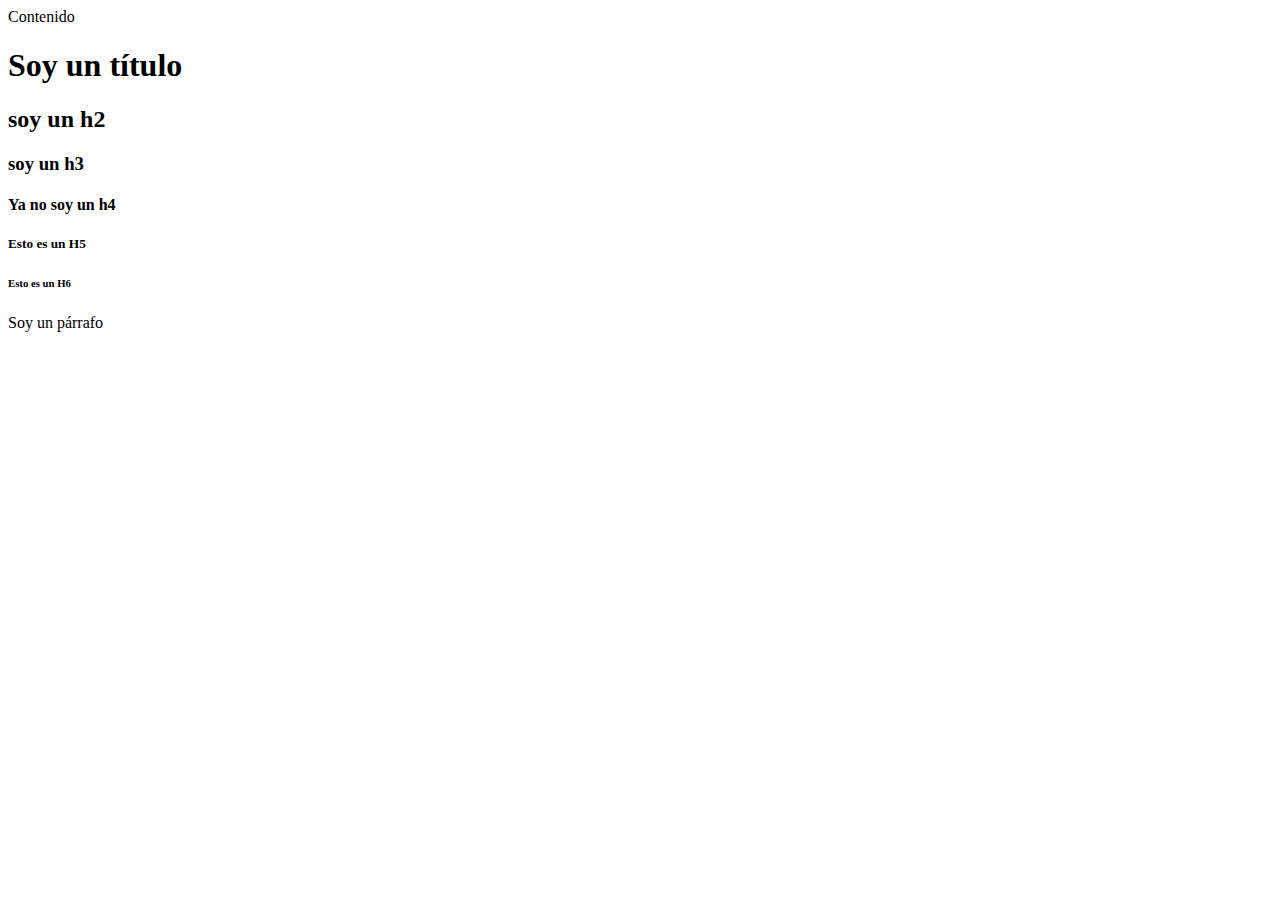
==== index.html @ ca463e35 "adding categoriess <h>" ====
<!DOCTYPE html>
<!-- The declaration defines that this document is an HTML5 document -->
<html lang="en">
  <head>
    <!-- The "head" element contains meta information about the HTML page -->
    <meta charset="UTF-8" />
    <!-- The "meta charset" tag defines the character (ñ) set used in the document -->
    <meta name="viewport" content="width=device-width, initial-scale=1.0" />
    <!-- The "meta viewport" tag provides rendering instructions for browsers -->
    <title>Document</title>
    <!-- The "title" tag defines the title of the page that appears in the browser's tab -->
  </head>
  <body>
    <!-- The "body" element defines the document's body, and is a container for all the visible contents, such as headings, paragraphs, images, hyperlinks, tables, lists, etc. -->
<!-- asdasdasd -->
<nombre_etiqueta> Contenido </nombre_etiqueta>
    <h1>Soy un título</h1>
    <h2> soy un h2</h2>
    <h3>soy un h3</h3>
    <h4>Ya no soy un h4</h4>
    <h5>Esto es un H5</h5>
    <h6>Esto es un H6</h6>
    <p>Soy un párrafo</p>
</body>
</html>
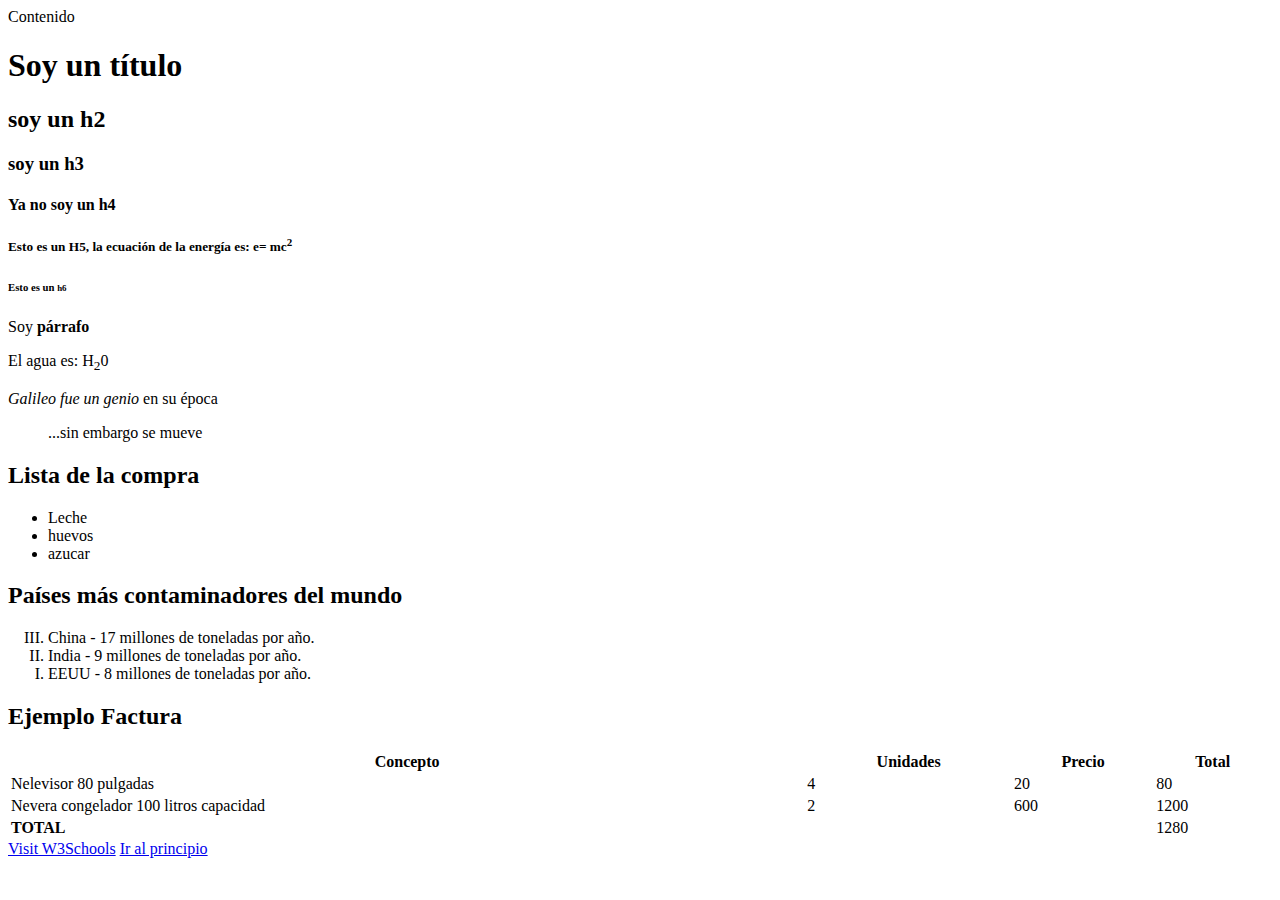
==== commit 97552a96: "the class of 12 02 2024" ====
--- a/index.html
+++ b/index.html
@@ -12,14 +12,108 @@
   </head>
   <body>
     <!-- The "body" element defines the document's body, and is a container for all the visible contents, such as headings, paragraphs, images, hyperlinks, tables, lists, etc. -->
-<!-- asdasdasd -->
-<nombre_etiqueta> Contenido </nombre_etiqueta>
-    <h1>Soy un título</h1>
-    <h2> soy un h2</h2>
+
+    <!-- estas son las etiquetas para poner titulo -->
+    <!-- usando ctrl + k +c -->
+
+    <nombre_etiqueta> Contenido </nombre_etiqueta>
+
+    <h1 id="titulo1">Soy un título</h1>
+    <!-- The more important tag -->
+    <h2>soy un h2</h2>
     <h3>soy un h3</h3>
     <h4>Ya no soy un h4</h4>
-    <h5>Esto es un H5</h5>
-    <h6>Esto es un H6</h6>
-    <p>Soy un párrafo</p>
-</body>
+    <h5>Esto es un H5, la ecuación de la energía es: e= mc<sup>2</sup></h5>
+    <h6>Esto es un <small>h6</small></h6>
+    <p>Soy <strong>párrafo</strong></p>
+    <p>El agua es: H<sub>2</sub>0</p>
+    <p><cite>Galileo fue un genio</cite> en su época</p>
+    <blockquote>...sin embargo se mueve</blockquote>
+
+    <!-- 2 Listas -->
+    <!-- 2.1 Listas desordenadas = unordered lists -->
+    <h2>Lista de la compra</h2>
+    <ul>
+      <li>Leche</li>
+      <li>huevos</li>
+      <li>azucar</li>
+    </ul>
+
+    <!-- listas ordenadas = orderned list -->
+    <h2>Países más contaminadores del mundo</h2>
+
+    <ol type="I" reversed>
+      <li>China - 17 millones de toneladas por año.</li>
+      <li>India - 9 millones de toneladas por año.</li>
+      <li>EEUU - 8 millones de toneladas por año.</li>
+    </ol>
+
+    <!-- 3 Tablas-->
+
+    <h2>Ejemplo Factura</h2>
+    <table style="width: 100%">
+      <thead>
+        <tr>
+          <th>Concepto</th>
+          <th>Unidades</th>
+          <th>Precio</th>
+          <th>Total</th>
+        </tr>
+      </thead>
+      <tbody>
+        <tr>
+          <td>Nelevisor 80 pulgadas</td>
+          <td>4</td>
+          <td>20</td>
+          <td>80</td>
+        </tr>
+        <tr>
+          <td>Nevera congelador 100 litros capacidad</td>
+          <td>2</td>
+          <td>600</td>
+          <td>1200</td>
+        </tr>
+      </tbody>
+      <tfoot>
+        <tr>
+          <td colspan="3"><strong>TOTAL</strong></td>
+          <td>1280</td>
+        </tr>
+      </tfoot>
+    </table>
+
+    <!--4.   IMAGES  -->
+    <!-- <img
+    src="https://etimg.etb2bimg.com/photo/94574823.cms"
+    alt="una taza de caffee"
+    width="300"
+    height="300"
+  />
+
+  <figure>
+    <img
+      src="pictures/wepik-export-202402121044591j5z.jpeg"
+      alt="coffe and tee"
+      title="good coffe"
+    />
+    <figcaption><small>esto es un cafecito rico</small></figcaption>
+  </figure> -->
+
+
+
+    <!-- <img
+      src="pictures/2400.jpg"
+      alt="cafe"
+      sizes="(max-width: 430px) 100vw, (max-width: 800) 100vw, (max-width: 1200) 100vw, (max-width: 1500) 100vw"
+      srcset="
+    pictures/640.jpg 640w ,
+    pictures/1200.jpg 1200w ,
+    pictures/1920.jpg 1920w ,
+    pictures/2400.jpg 2400w 
+        "
+    /> -->
+
+    <a href="https://www.w3schools.com">Visit W3Schools</a>
+    <a href="#titulo1"> Ir al principio</a>
+  </body>
 </html>
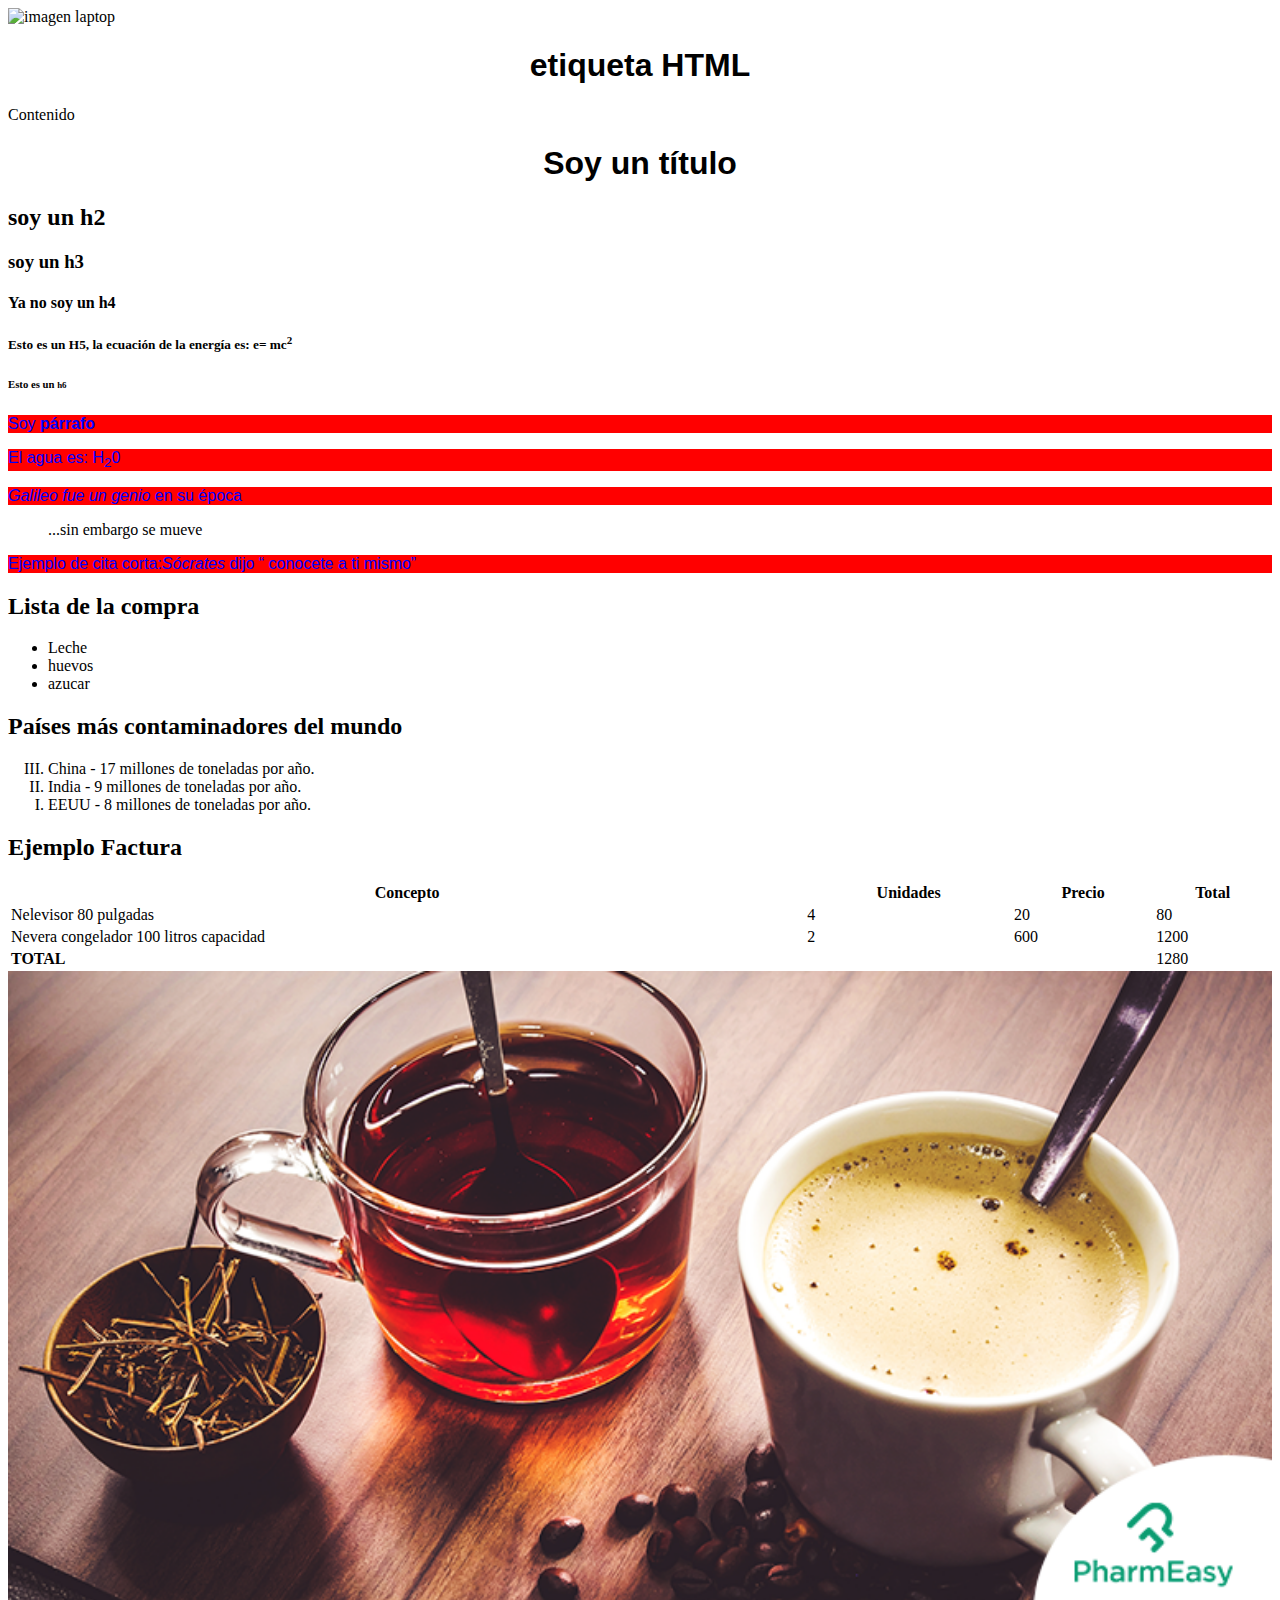
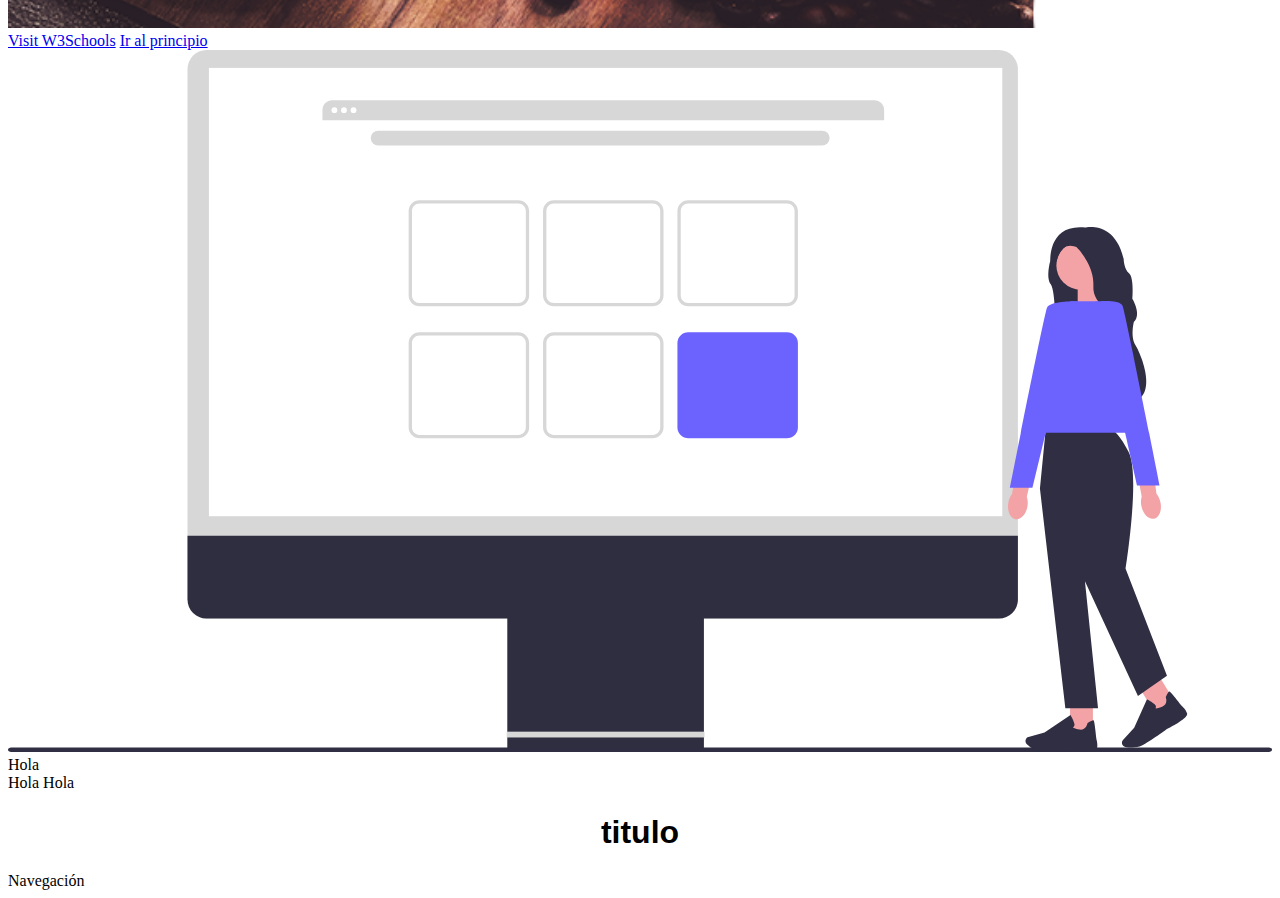
==== commit f7b19db3: "adding style" ====
--- a/index.html
+++ b/index.html
@@ -5,12 +5,35 @@
     <!-- The "head" element contains meta information about the HTML page -->
     <meta charset="UTF-8" />
     <!-- The "meta charset" tag defines the character (ñ) set used in the document -->
+
+    <meta name="author" content="Anderson" />
+    <meta name="description" content="Recopilatorio de etiqeutas html" />
+    <meta
+      name="keywords"
+      content="HTML, imágenes, desarrollo web, diseño web"
+    />
+    <!-- ayuda al marketing SEO-->
     <meta name="viewport" content="width=device-width, initial-scale=1.0" />
     <!-- The "meta viewport" tag provides rendering instructions for browsers -->
+
+    <link rel="icon" type="image/x-icon" href="/img/fotoParaFavicon.ico" />
+    <!-- https://icon-icons.com/ -->
+
     <title>Document</title>
     <!-- The "title" tag defines the title of the page that appears in the browser's tab -->
+
+    <link rel="stylesheet" href="css/style.css" />
   </head>
+
   <body>
+    <header>
+      <picture>
+        <source srcset="" media="(max-width:500px)" />
+        <source srcset="" media="(max-width:1100px)" />
+        <img src="laptop_original.png" alt="imagen laptop" />
+      </picture>
+      <h1>etiqueta HTML</h1>
+    </header>
     <!-- The "body" element defines the document's body, and is a container for all the visible contents, such as headings, paragraphs, images, hyperlinks, tables, lists, etc. -->
 
     <!-- estas son las etiquetas para poner titulo -->
@@ -27,8 +50,16 @@
     <h6>Esto es un <small>h6</small></h6>
     <p>Soy <strong>párrafo</strong></p>
     <p>El agua es: H<sub>2</sub>0</p>
+
     <p><cite>Galileo fue un genio</cite> en su época</p>
     <blockquote>...sin embargo se mueve</blockquote>
+    <!-- en líneas diferentes -->
+
+    <p>
+      Ejemplo de cita corta:<cite>Sócrates</cite> dijo
+      <q> conocete a ti mismo</q>
+    </p>
+    <!-- q en las mismas líneas -->
 
     <!-- 2 Listas -->
     <!-- 2.1 Listas desordenadas = unordered lists -->
@@ -99,8 +130,6 @@
     <figcaption><small>esto es un cafecito rico</small></figcaption>
   </figure> -->
 
-
-
     <!-- <img
       src="pictures/2400.jpg"
       alt="cafe"
@@ -113,7 +142,32 @@
         "
     /> -->
 
+    <picture>
+      <source src="img/2400.jpg" media="(min-width: 650px)" />
+      <source src="img/2400.jpg" media="(min-width: 650px)" />
+      <source src="img/2400.jpg" media="(min-width: 650px)" />
+      <!-- este atributo no se cierra-->
+      <img src="img/640.png" alt="" />
+    </picture>
+
+    <!--enlaces -->
+
     <a href="https://www.w3schools.com">Visit W3Schools</a>
     <a href="#titulo1"> Ir al principio</a>
+    <a href="https://undraw.co/">
+      <img src="img/undraw.svg" alt="" width="100"
+    /></a>
+
+    <!-- etiqeutas para maquetar-->
+    <div>Hola</div>
+    <span>Hola</span>
+    <span>Hola</span>
+    <header></header>
+    <header>
+      <h1>titulo</h1>
+      <nav>Navegación</nav>
+    </header>
+    <main></main>
+    <section><article></article></section>
   </body>
 </html>
--- a/css/style.css
+++ b/css/style.css
@@ -0,0 +1,12 @@
+p {
+    background-color: red;
+    color: blue;
+    font-family: Arial, Helvetica, sans-serif;
+
+}
+
+
+img {width: 100%;} /* ESTO ESTA BIEN SIEMPRE Y CUANDO SE VEA ALTERADO LA CALIDAD Y CUANDO USAMOS RESPONSE PARA CAMBIAR LA IMAGEN*/
+
+h1 {text-align: center;
+font-family: sans-serif;} /* para titulos*/
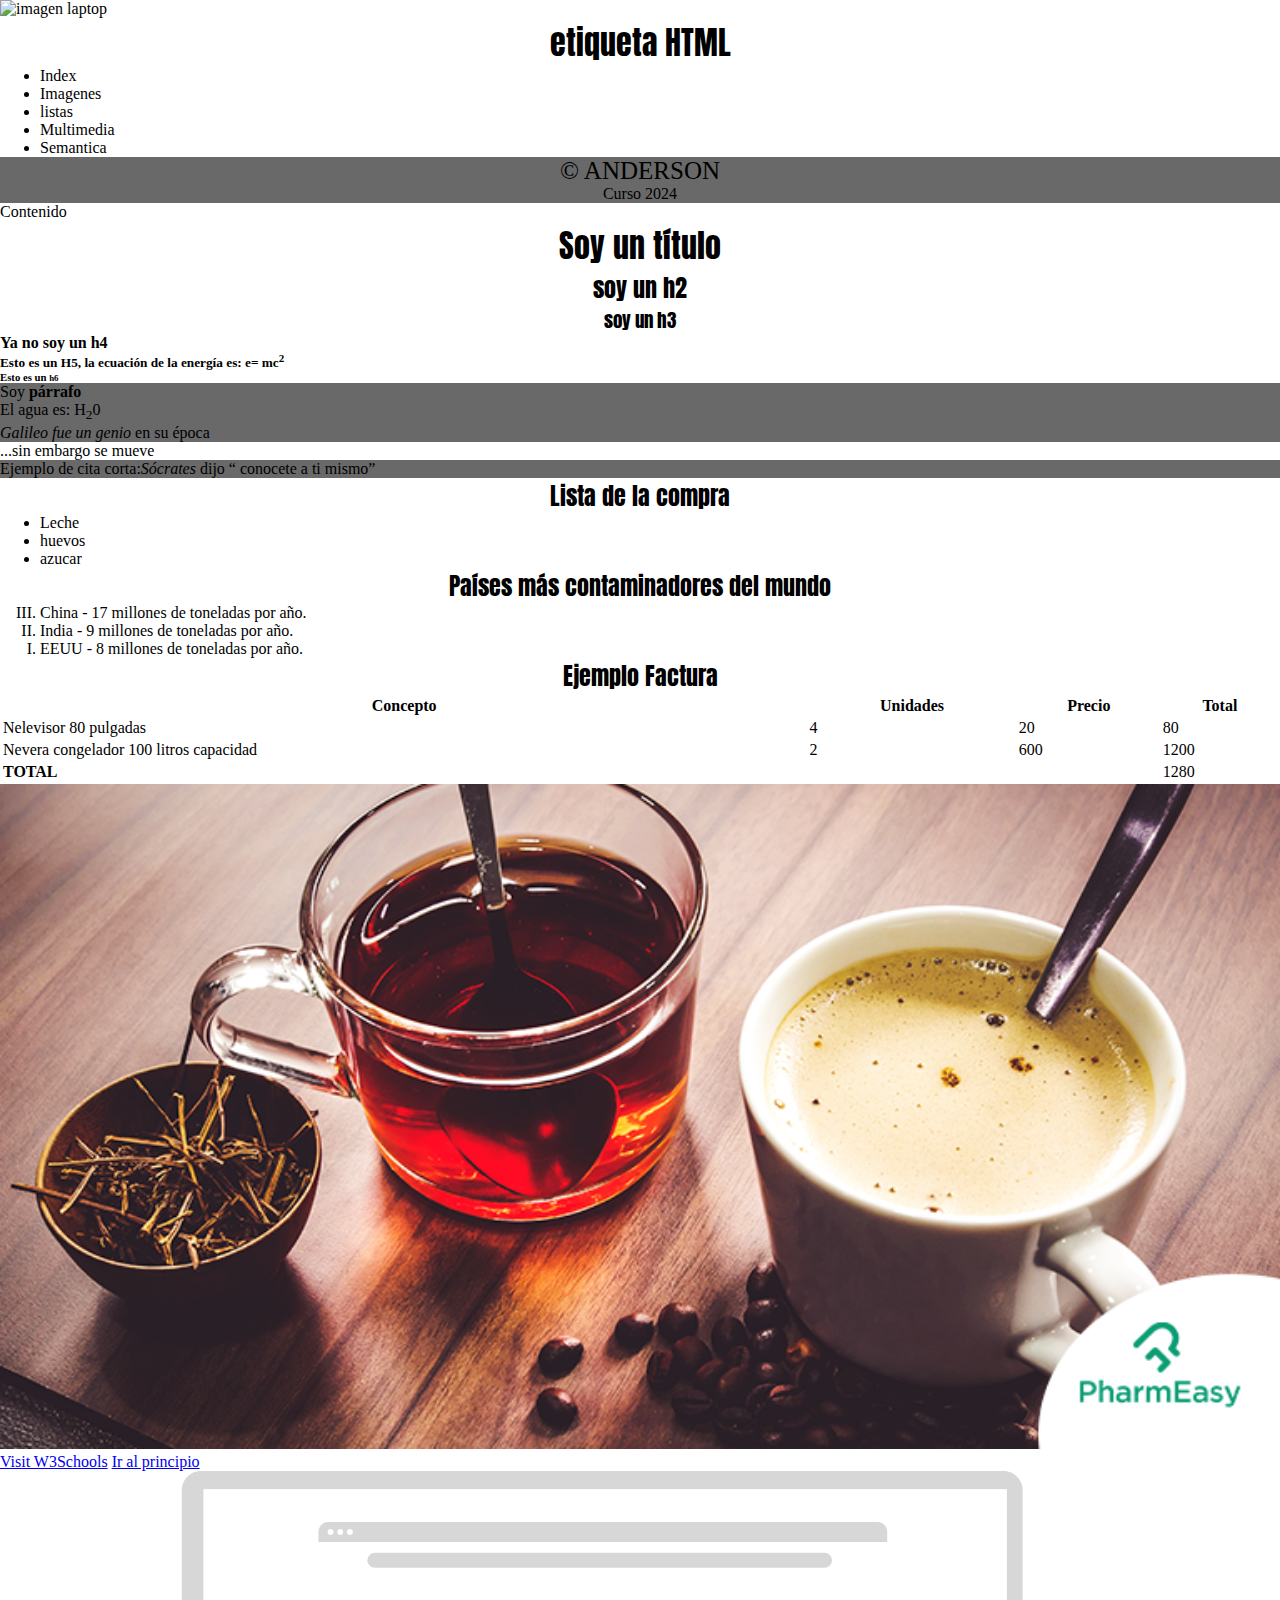
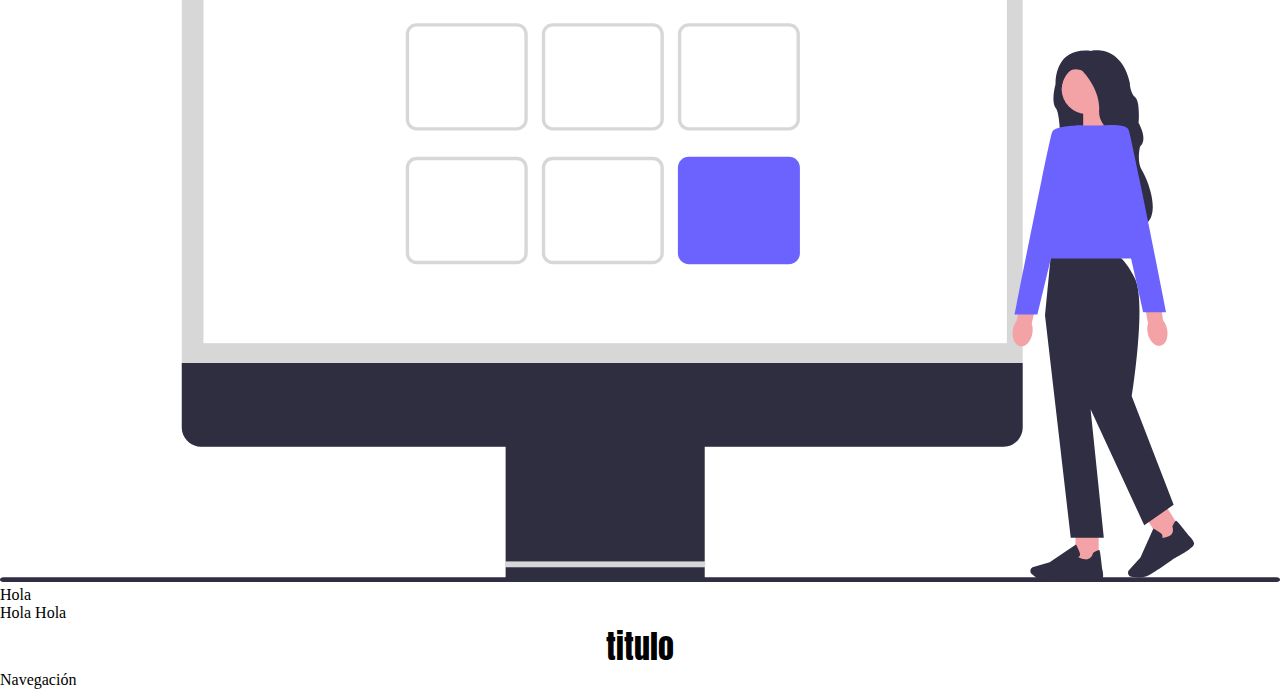
==== commit 98c4a7fd: "finish the class  adding css" ====
--- a/index.html
+++ b/index.html
@@ -33,7 +33,24 @@
         <img src="laptop_original.png" alt="imagen laptop" />
       </picture>
       <h1>etiqueta HTML</h1>
+      <nav>
+        <ul>
+          <li><a href="index.html"></a>Index</li>
+          <li><a href="imagenes.html"></a>Imagenes</li>
+          <li><a href="listas.html"></a>listas</li>
+          <li><a href="multimedia.html"></a>Multimedia</li>
+          <li><a href="semantica.html"></a>Semantica</li>
+        </ul>
+      </nav>
     </header>
+
+    <main></main>
+
+    <footer>
+      <p id = "copyright"> &COPY; ANDERSON</p>
+      <p>Curso 2024</p>
+    </footer>
+
     <!-- The "body" element defines the document's body, and is a container for all the visible contents, such as headings, paragraphs, images, hyperlinks, tables, lists, etc. -->
 
     <!-- estas son las etiquetas para poner titulo -->
--- a/css/style.css
+++ b/css/style.css
@@ -1,12 +1,29 @@
+@import url('https://fonts.googleapis.com/css2?family=Anton&display=swap');
+
+*  {
+    margin: 0;
+}
+
 p {
-    background-color: red;
-    color: blue;
-    font-family: Arial, Helvetica, sans-serif;
-
+    background-color: dimgray;
 }
 
 
 img {width: 100%;} /* ESTO ESTA BIEN SIEMPRE Y CUANDO SE VEA ALTERADO LA CALIDAD Y CUANDO USAMOS RESPONSE PARA CAMBIAR LA IMAGEN*/
 
-h1 {text-align: center;
-font-family: sans-serif;} /* para titulos*/
+h1, h2, h3 {text-align: center;
+font-family: sans-serif;
+font-family: "Anton", sans-serif;
+  font-weight: 400;
+  font-style: normal;
+} /* para titulos*/
+
+
+footer {
+    background-color: dimgray;
+    text-align: center;
+}
+
+#copyright {
+    font-size: 25px;
+}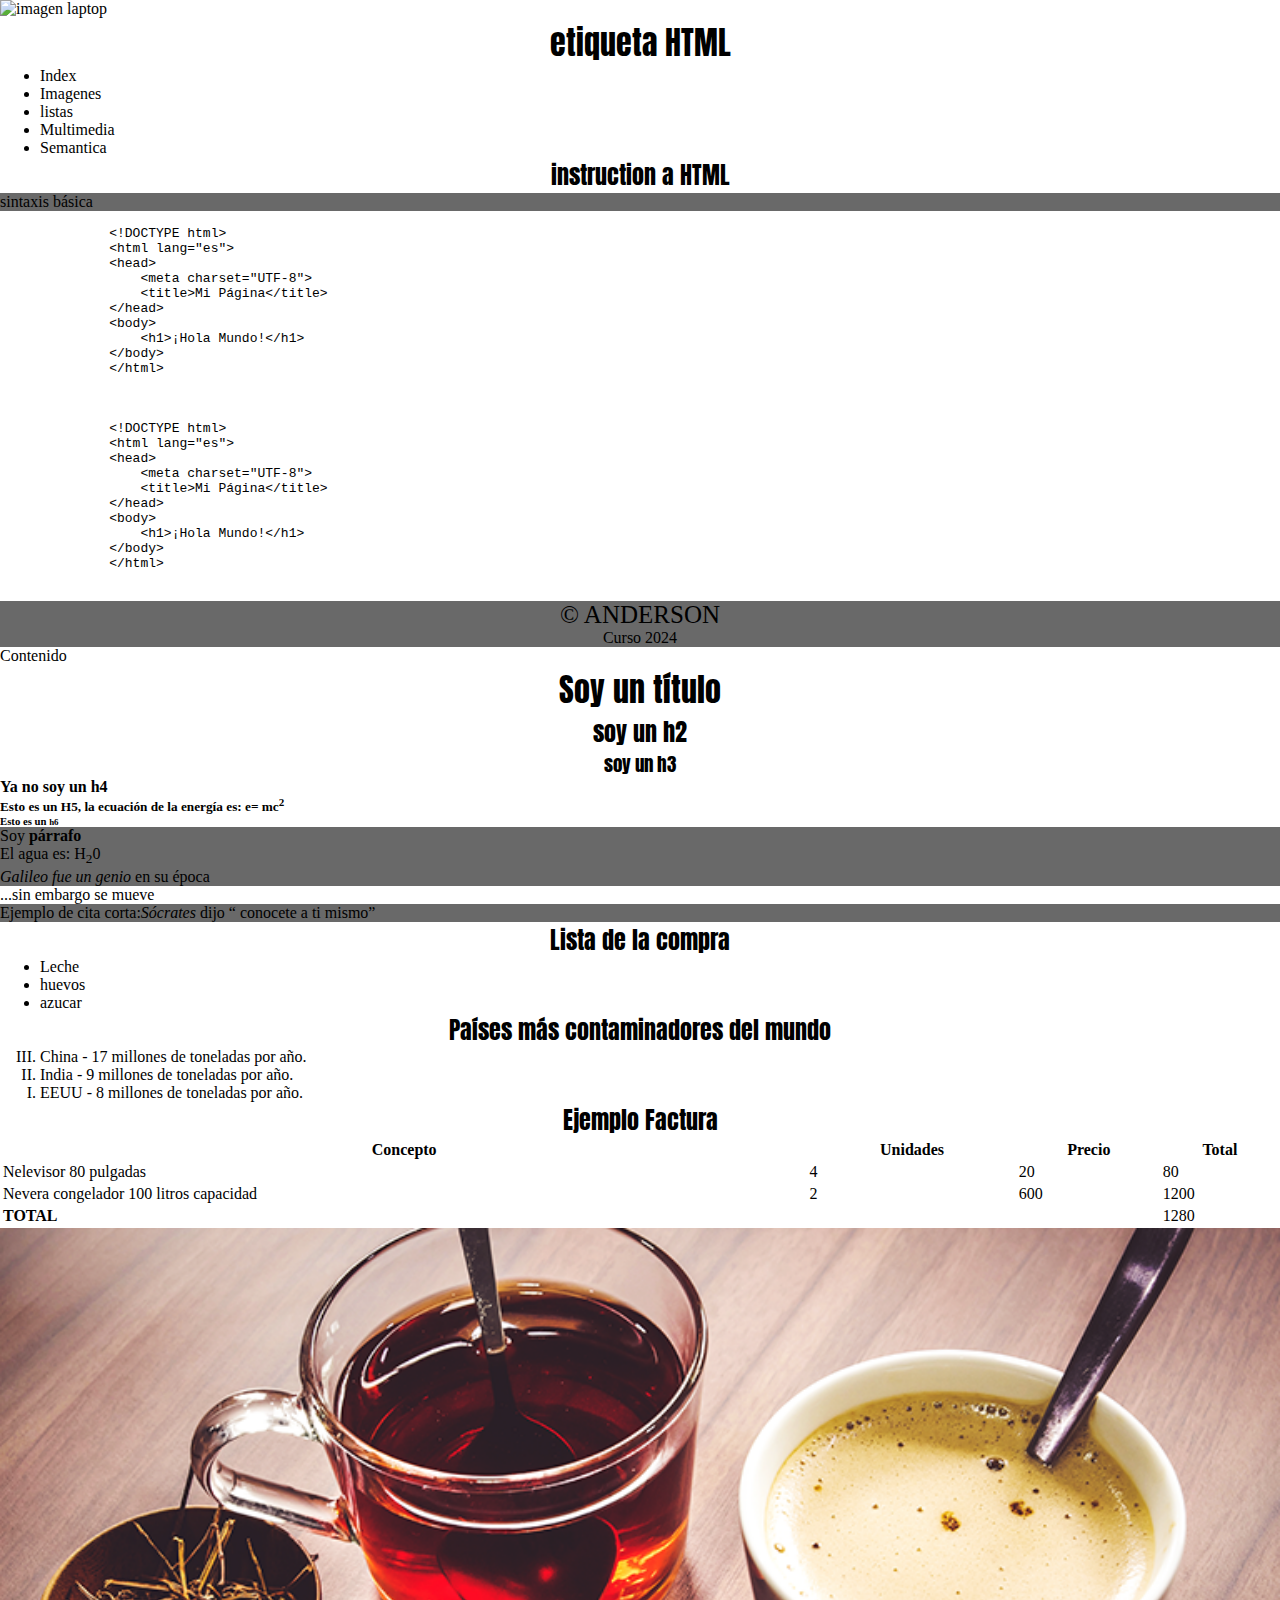
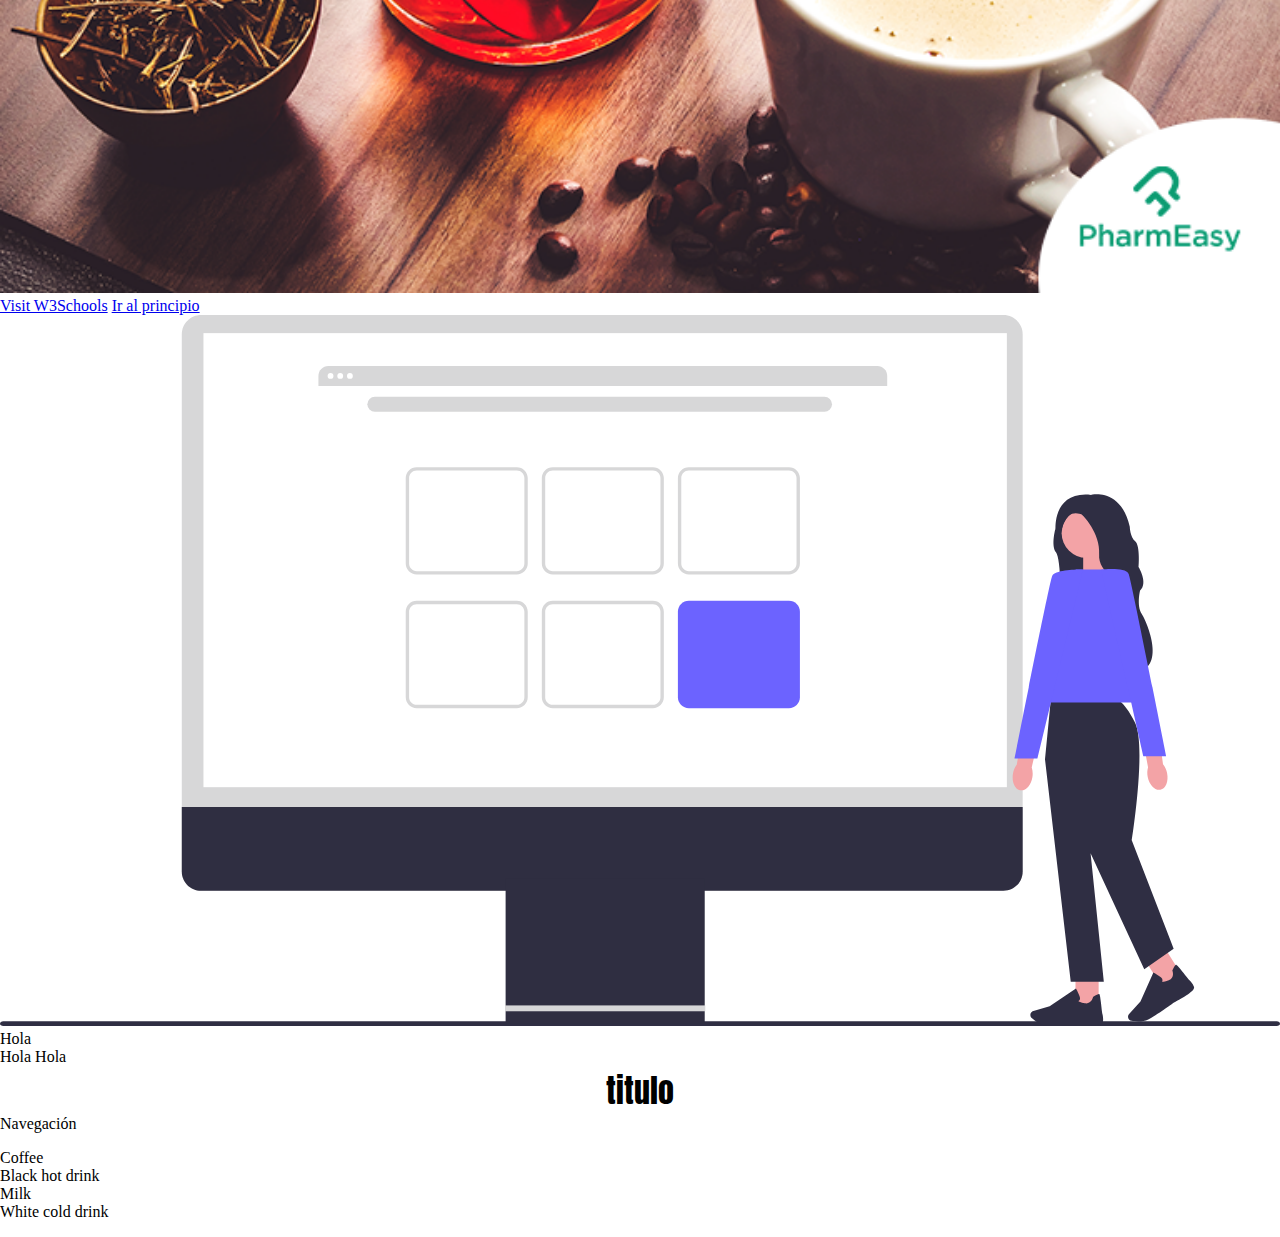
==== commit ea303161: "adding more information" ====
--- a/index.html
+++ b/index.html
@@ -44,7 +44,42 @@
       </nav>
     </header>
 
-    <main></main>
+    <main>
+        <section>
+          <h2>instruction a  HTML</h2>
+          <p>sintaxis básica</p>
+          <pre>
+            <code>
+              &lt;!DOCTYPE html&gt;
+              &lt;html lang="es"&gt;
+              &lt;head&gt;
+                  &lt;meta charset="UTF-8"&gt;
+                  &lt;title&gt;Mi Página&lt;/title&gt;
+              &lt;/head&gt;
+              &lt;body&gt;
+                  &lt;h1&gt;¡Hola Mundo!&lt;/h1&gt;
+              &lt;/body&gt;
+              &lt;/html&gt;
+            </code>
+          </pre>
+
+          <pre>
+            <code>
+              &lt;!DOCTYPE html&gt;
+              &lt;html lang="es"&gt;
+              &lt;head&gt;
+                  &lt;meta charset="UTF-8"&gt;
+                  &lt;title&gt;Mi Página&lt;/title&gt;
+              &lt;/head&gt;
+              &lt;body&gt;
+                  &lt;h1&gt;¡Hola Mundo!&lt;/h1&gt;
+              &lt;/body&gt;
+              &lt;/html&gt;
+            </code>
+          </pre>
+
+        </section>
+    </main>
 
     <footer>
       <p id = "copyright"> &COPY; ANDERSON</p>
@@ -175,6 +210,8 @@
       <img src="img/undraw.svg" alt="" width="100"
     /></a>
 
+
+
     <!-- etiqeutas para maquetar-->
     <div>Hola</div>
     <span>Hola</span>
@@ -186,5 +223,15 @@
     </header>
     <main></main>
     <section><article></article></section>
+
+    <!--lista de definiciones -->
+
+    <dl>
+      <dt>Coffee</dt>
+      <dd>Black hot drink</dd>
+      <dt>Milk</dt>
+      <dd>White cold drink</dd>
+    </dl>
+
   </body>
 </html>
--- a/css/style.css
+++ b/css/style.css
@@ -26,4 +26,11 @@
 
 #copyright {
     font-size: 25px;
-}+}
+dl {
+    display: block;
+    margin-top: 1em;
+    margin-bottom: 1em;
+    margin-left: 0;
+    margin-right: 0;
+  }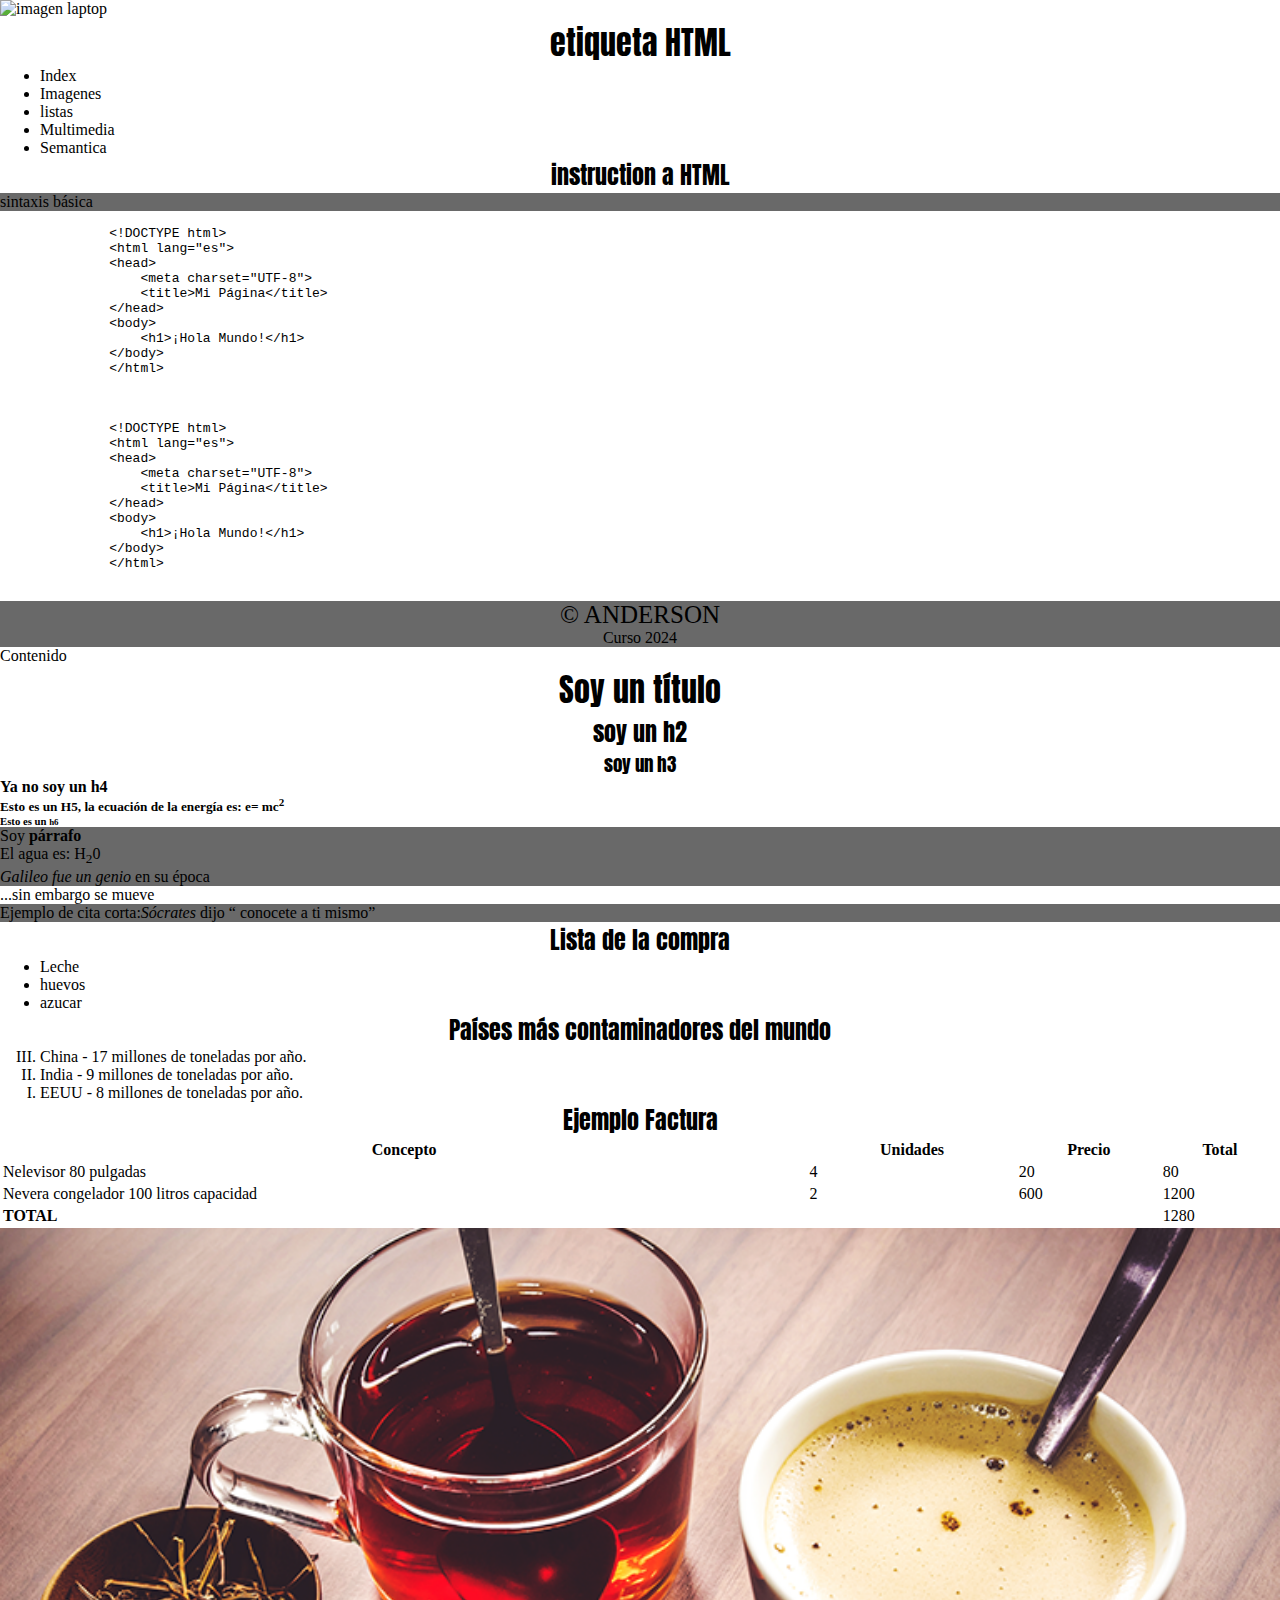
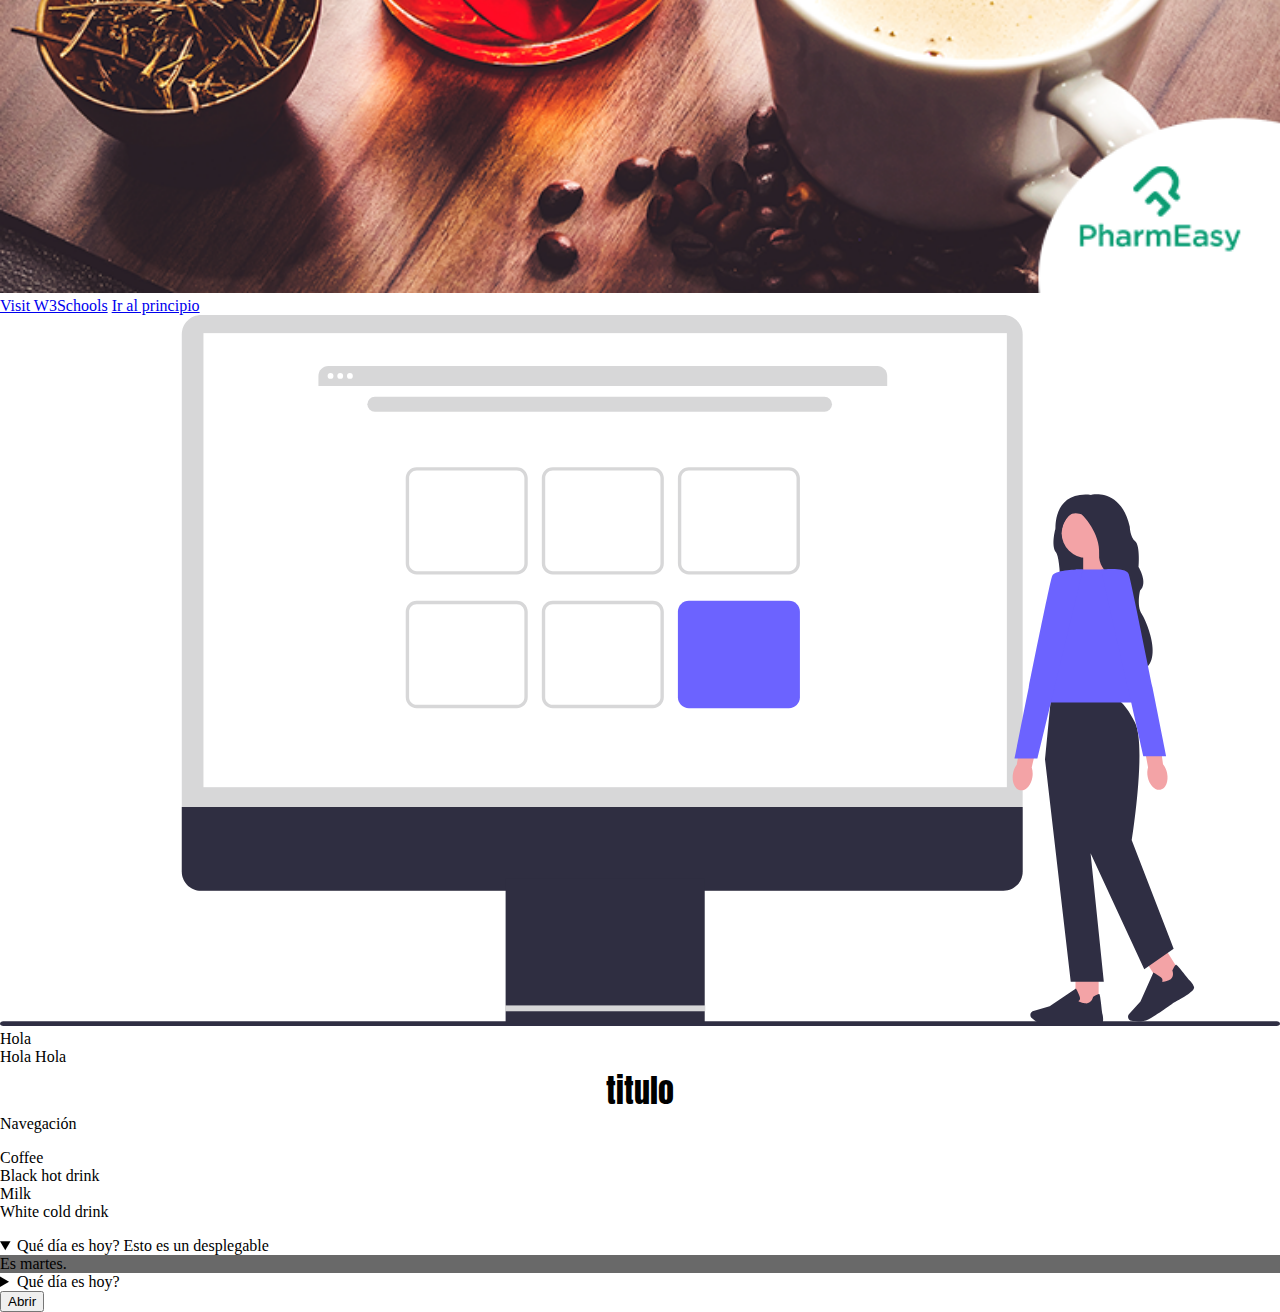
==== commit bef407d9: "adding modal" ====
--- a/index.html
+++ b/index.html
@@ -45,10 +45,10 @@
     </header>
 
     <main>
-        <section>
-          <h2>instruction a  HTML</h2>
-          <p>sintaxis básica</p>
-          <pre>
+      <section>
+        <h2>instruction a HTML</h2>
+        <p>sintaxis básica</p>
+        <pre>
             <code>
               &lt;!DOCTYPE html&gt;
               &lt;html lang="es"&gt;
@@ -63,7 +63,7 @@
             </code>
           </pre>
 
-          <pre>
+        <pre>
             <code>
               &lt;!DOCTYPE html&gt;
               &lt;html lang="es"&gt;
@@ -77,12 +77,11 @@
               &lt;/html&gt;
             </code>
           </pre>
-
-        </section>
+      </section>
     </main>
 
     <footer>
-      <p id = "copyright"> &COPY; ANDERSON</p>
+      <p id="copyright">&COPY; ANDERSON</p>
       <p>Curso 2024</p>
     </footer>
 
@@ -210,8 +209,6 @@
       <img src="img/undraw.svg" alt="" width="100"
     /></a>
 
-
-
     <!-- etiqeutas para maquetar-->
     <div>Hola</div>
     <span>Hola</span>
@@ -233,5 +230,47 @@
       <dd>White cold drink</dd>
     </dl>
 
+    <!--details -->
+
+    <details open>
+      <!--open para mostrar abierto-->
+      <summary>Qué día es hoy? Esto es un desplegable</summary>
+      <p>Es martes.</p>
+      <details>
+        <!--open para mostrar abierto-->
+        <summary>Qué día es hoy?</summary>
+        <p>Es martes.</p>
+      </details>
+    </details>
+
+    <!-- dialogo-->
+    <!-- para hacer modales:  como mensajes que aparecen el pop-up para ello necesitas un script -->
+    <!-- se crea un DIALOG:  esto aparece en  pantalla y no permite interactuar con la pagina mientras este activo-->
+    <dialog id="modal">
+      <h2>Esto es un ejemplo de ventana modal</h2>
+      <p>
+        Lorem ipsum dolor sit amet consectetur adipisicing elit. Est tenetur
+        alias voluptatem tempora odit quia voluptatibus molestias, commodi
+        eligendi doloribus.
+      </p>
+      <!-- lorem20    -> para veinte palabras-->
+      <button id="cerrar">cerar</button>
+    </dialog>
+
+    <!-- este button estara en el index al clicar llamara  a el clic y cerrar dentro de la ventana emergente
+    -->
+    <button id="abrir">Abrir</button>
+
+    <script>
+      <!--llamara al modal creado como ventana emergente -->
+      window.abrir.addEventListener("click", () => {
+        window.modal.showModal();
+      });
+
+      
+      window.cerrar.addEventListener("click", () => {
+        window.modal.close();
+      });
+    </script>
   </body>
 </html>
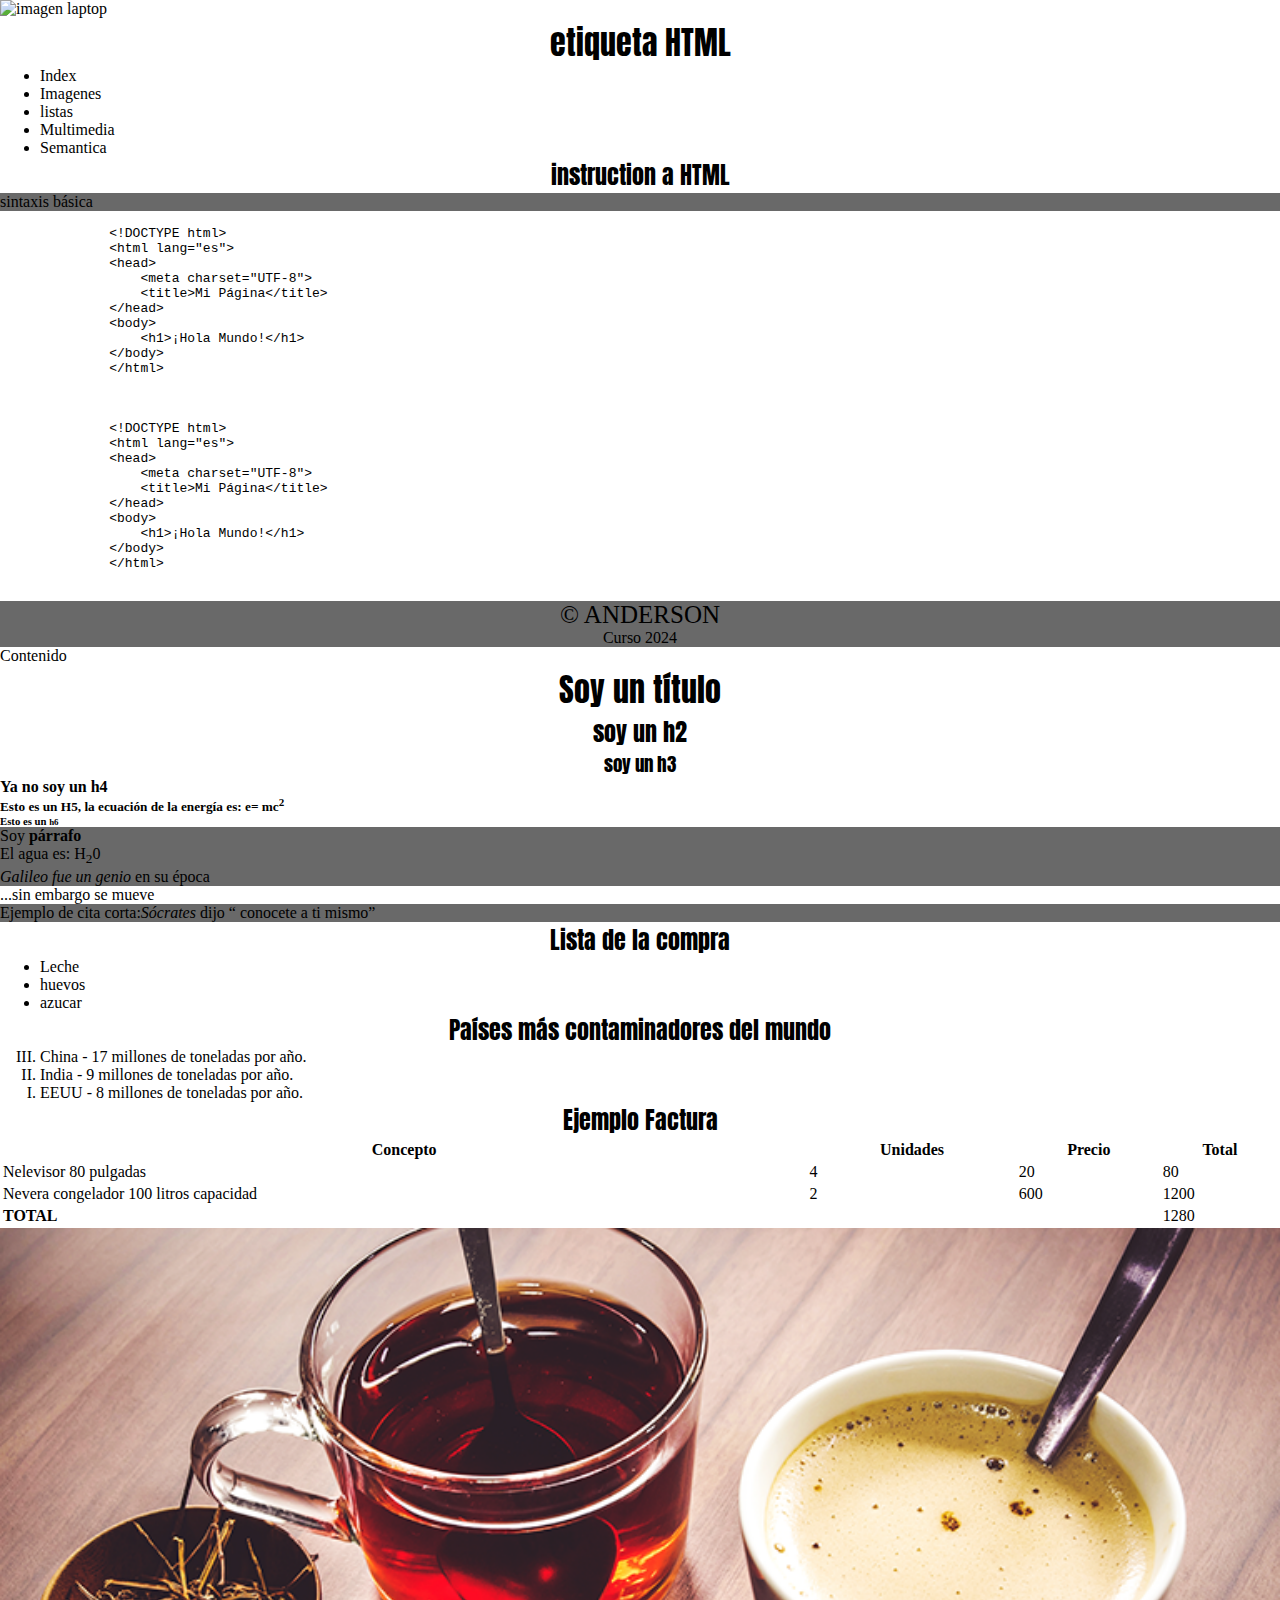
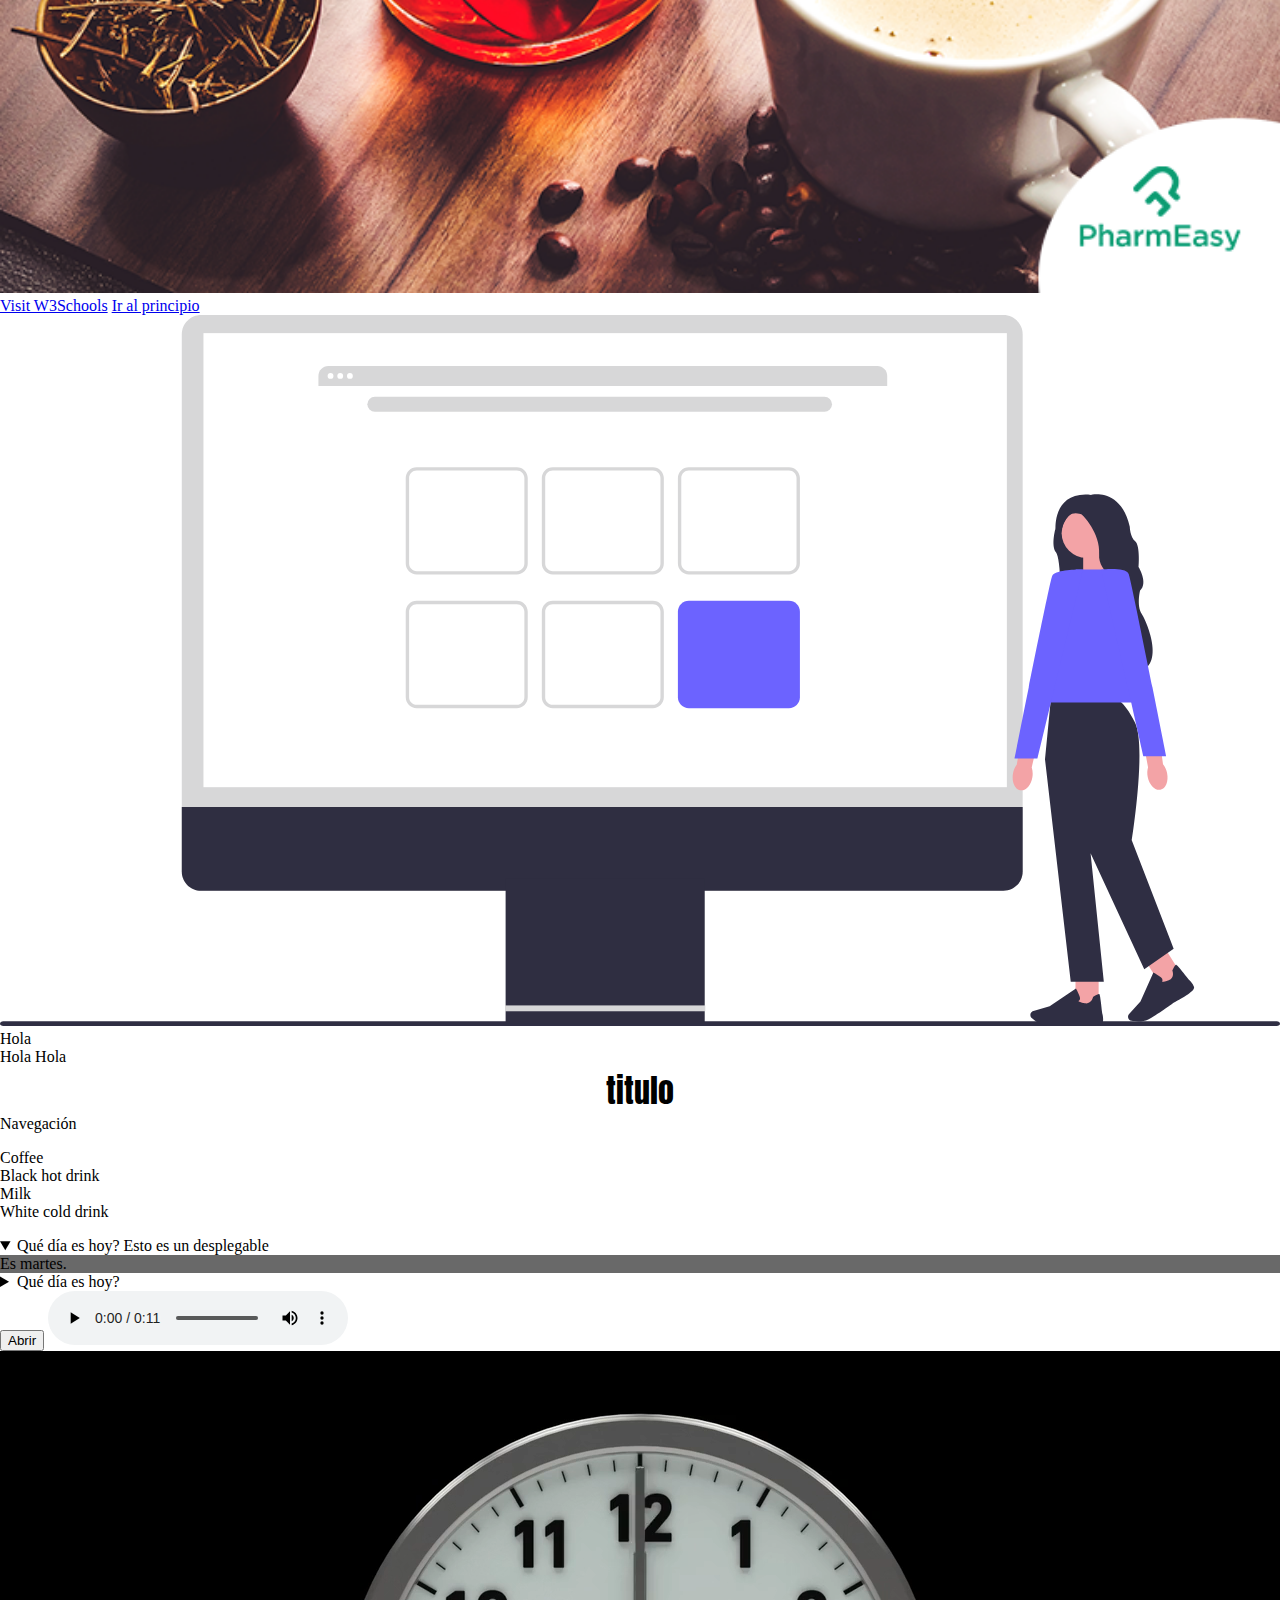
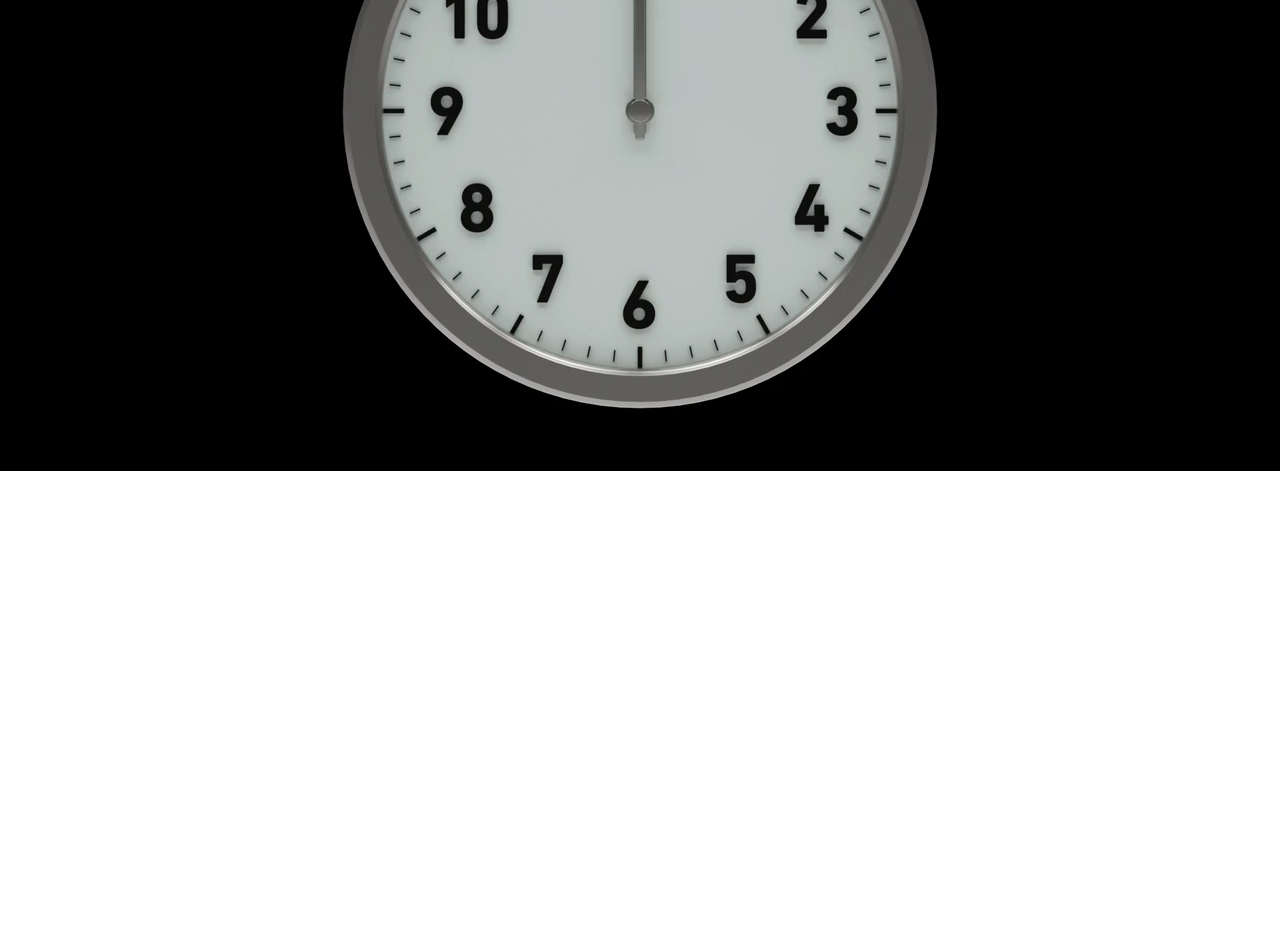
==== commit 2b8bbcb8: "adding multimedia" ====
--- a/index.html
+++ b/index.html
@@ -243,6 +243,9 @@
       </details>
     </details>
 
+
+    
+
     <!-- dialogo-->
     <!-- para hacer modales:  como mensajes que aparecen el pop-up para ello necesitas un script -->
     <!-- se crea un DIALOG:  esto aparece en  pantalla y no permite interactuar con la pagina mientras este activo-->
@@ -260,9 +263,12 @@
     <!-- este button estara en el index al clicar llamara  a el clic y cerrar dentro de la ventana emergente
     -->
     <button id="abrir">Abrir</button>
+     
+    
+   
 
     <script>
-      <!--llamara al modal creado como ventana emergente -->
+      <!-- llamara al modal creado como ventana emergente -->
       window.abrir.addEventListener("click", () => {
         window.modal.showModal();
       });
@@ -272,5 +278,18 @@
         window.modal.close();
       });
     </script>
-  </body>
+
+     <!-- Audios -->
+     <audio src="assets/aplaudiments.mp3" controls></audio>   <!-- attibutos: autoplay  ------- Es mejor poner en el html y controls para el usuario pueda reproducirlo -->
+
+      <!-- source:  En HTML, la etiqueta <source> se utiliza dentro de la etiqueta <video> o <audio> para especificar múltiples fuentes de medios para que el navegador pueda elegir la mejor opción según el tipo de archivo y el formato que sea compatible. Esto es útil para garantizar la reproducción del contenido multimedia en diferentes navegadores y dispositivos. Cada <source> debe tener un atributo src que apunte al archivo multimedia y un atributo type que indique el tipo de archivo, por ejemplo, video/mp4 para videos en formato MP4. -->
+     <video src="assets/tiempo.mp4" autoplay loop></video> <!-- AUTOPLAY : se reproduce automaticamentae  ,   lOOP : para reproducir infinitamente  MUTE: para silenciar -->
+
+     <iframe width="560" height="315" src="https://www.youtube.com/embed/f4KsEUiw3gA?si=WLd-VH8eBF4-JA3h" title="YouTube video player" frameborder="0" allow="accelerometer; autoplay; clipboard-write; encrypted-media; gyroscope; picture-in-picture; web-share" allowfullscreen></iframe> <!-- Para poner otra página dentro de la página web principal (pero necesita permisos), ventajas poner videos en youtube (este nos da el código) -->
+      
+     <!-- para map -->     
+     
+     <iframe src="https://www.google.com/maps/embed?pb=!1m18!1m12!1m3!1d2992.2975662668678!2d2.1544708768115073!3d41.41105879452534!2m3!1f0!2f0!3f0!3m2!1i1024!2i768!4f13.1!3m3!1m2!1s0x12a4a2b07f2b5ed1%3A0x16da32fc86bdf59a!2sTrav.%20de%20Dalt%2C%2093%2C%20Gr%C3%A0cia%2C%2008024%20Barcelona!5e0!3m2!1sen!2ses!4v1708069755577!5m2!1sen!2ses" width="600" height="450" style="border:0;" allowfullscreen="" loading="lazy" referrerpolicy="no-referrer-when-downgrade"></iframe>
+    
+    </body>
 </html>
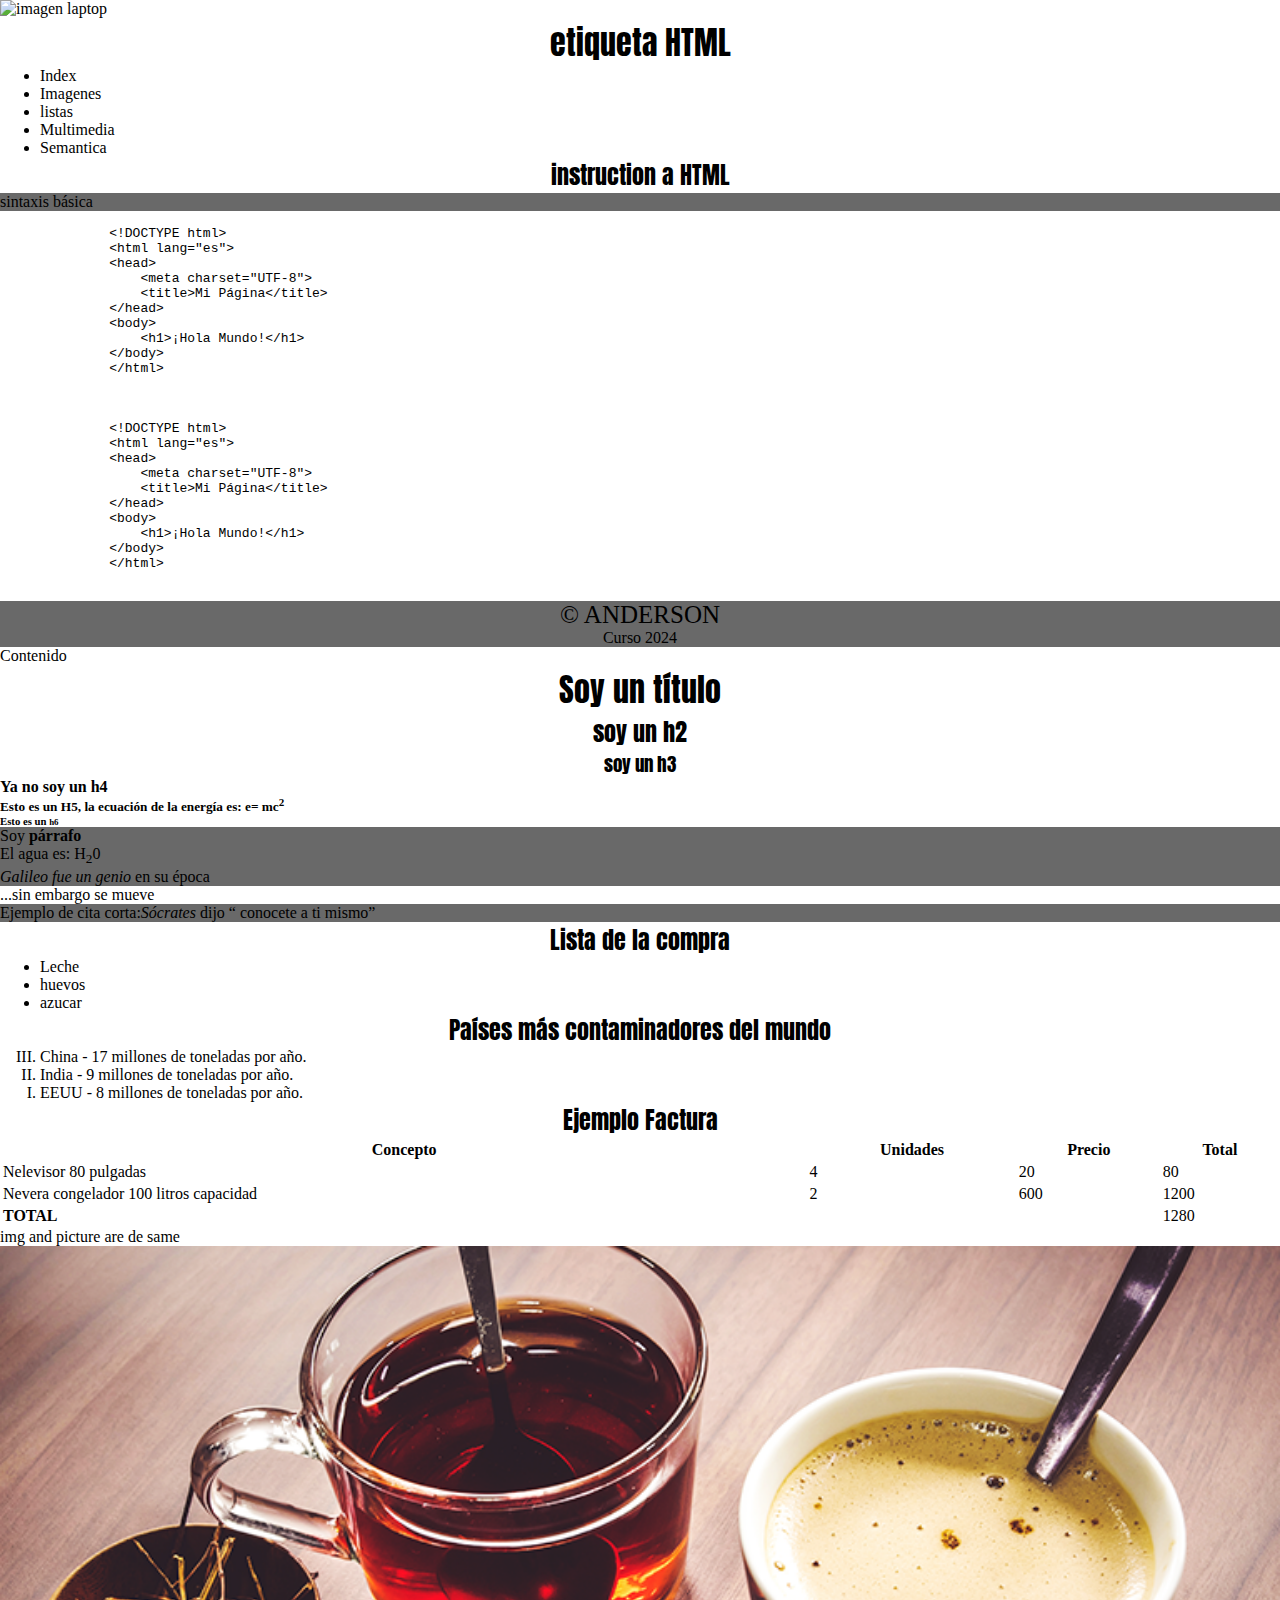
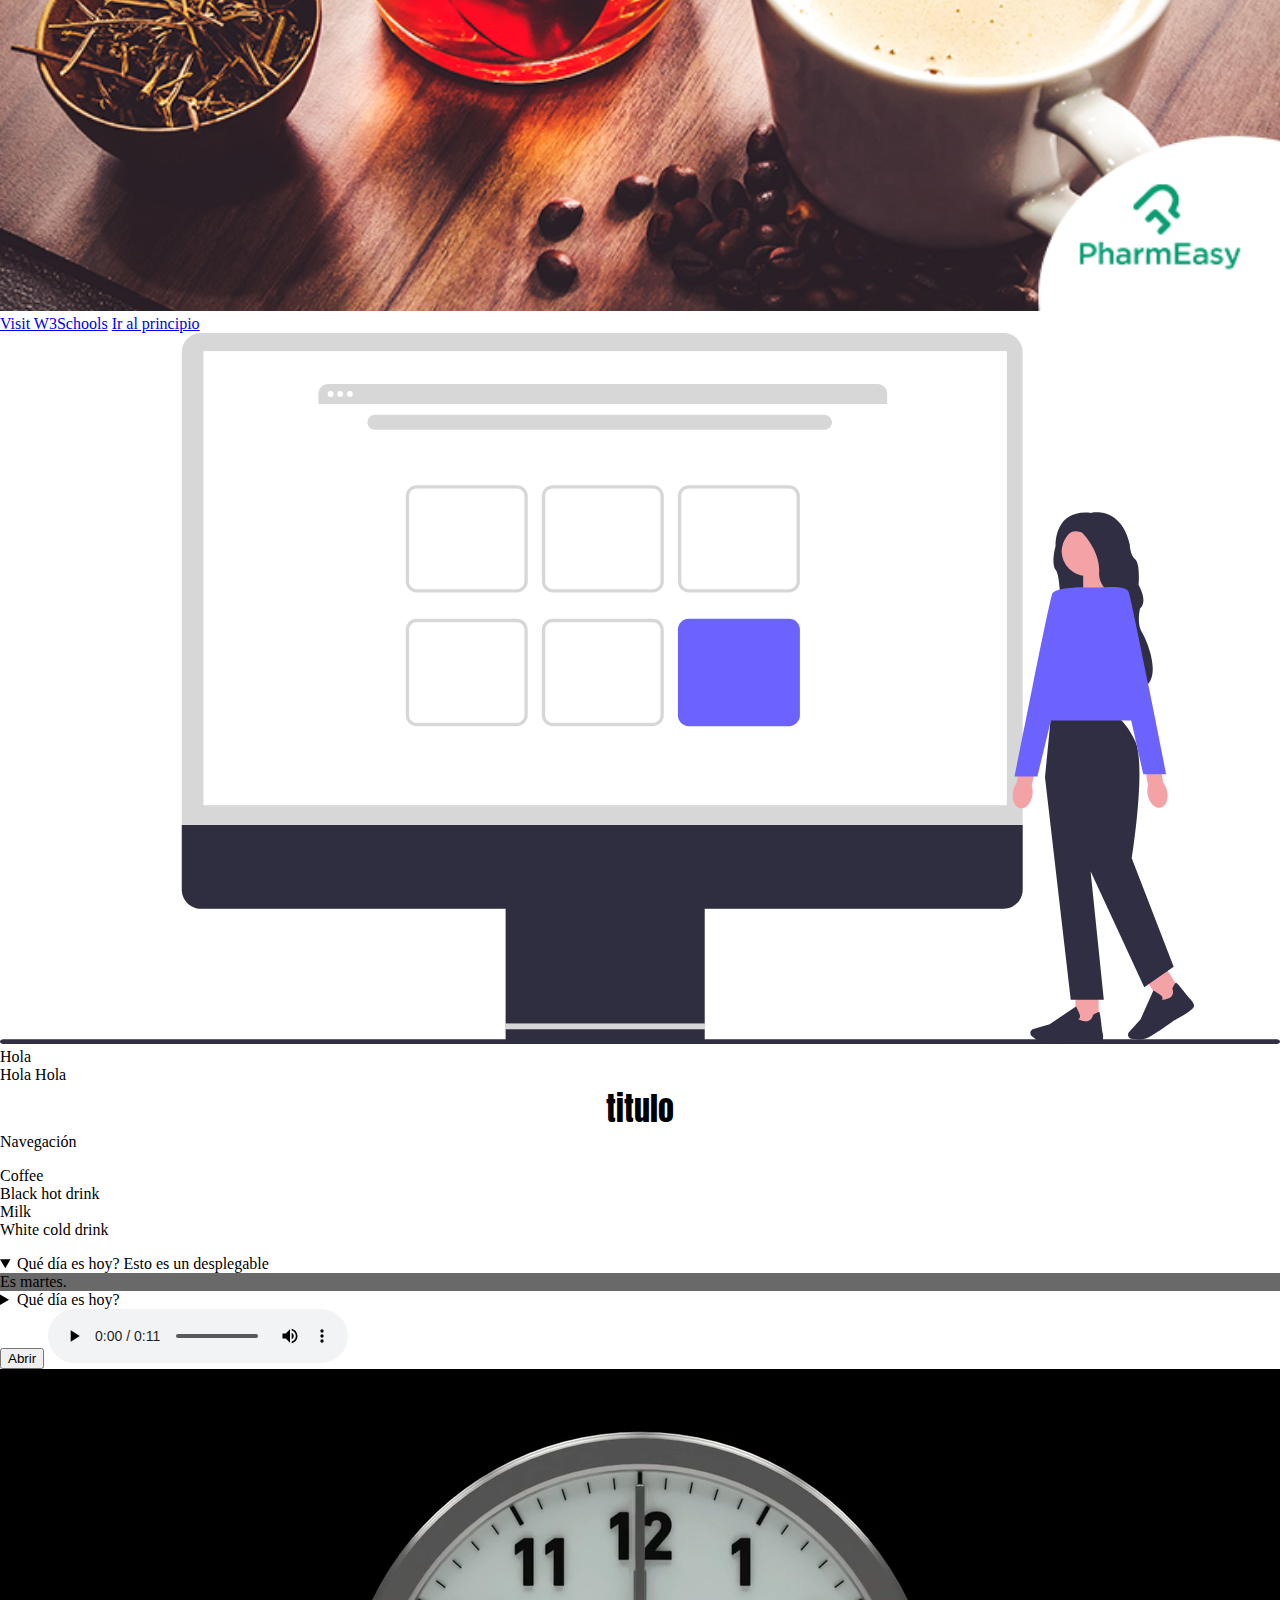
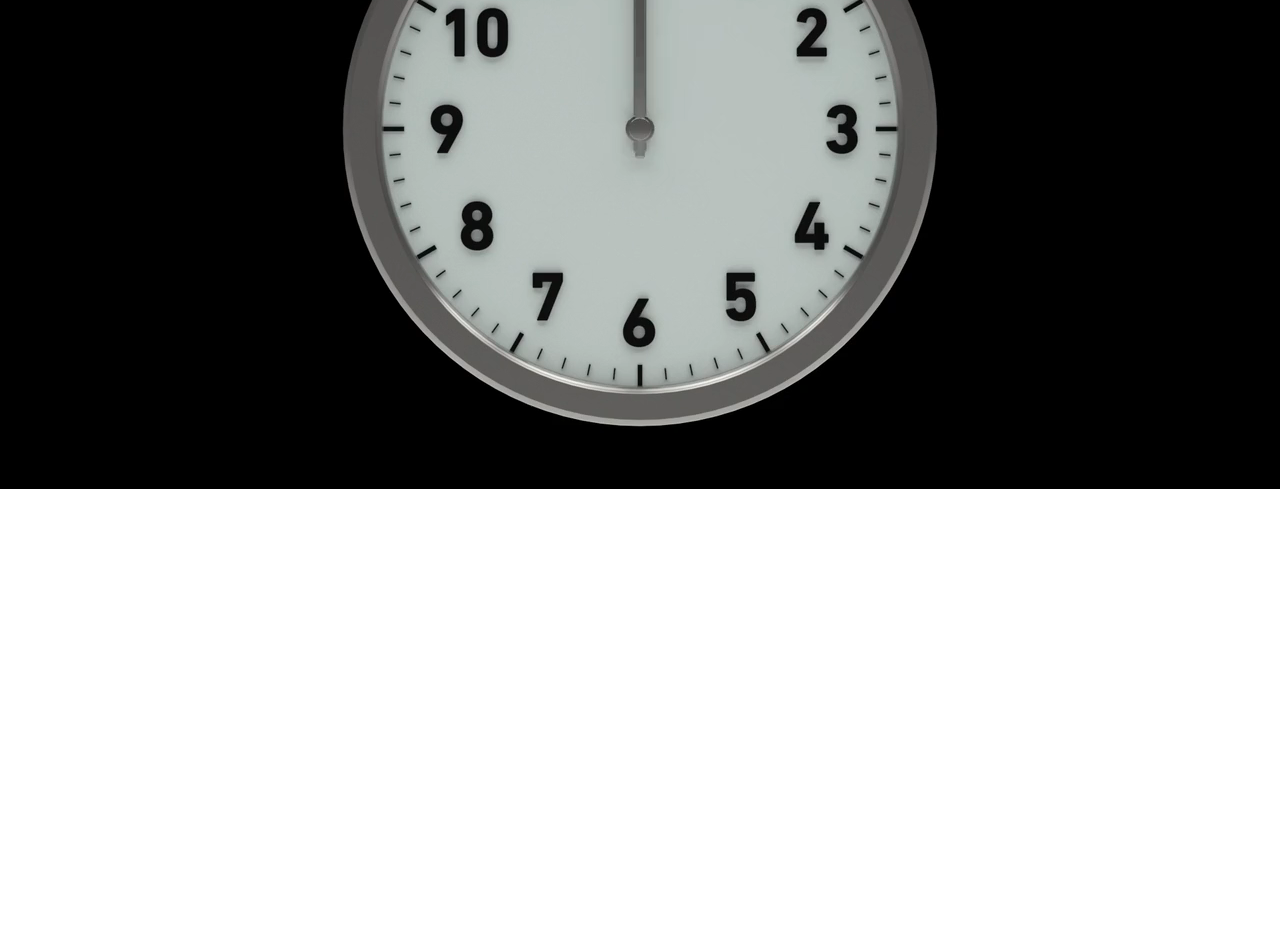
==== commit 6a1d9424: "Update index.html" ====
--- a/index.html
+++ b/index.html
@@ -191,7 +191,7 @@
     pictures/1920.jpg 1920w ,
     pictures/2400.jpg 2400w 
         "
-    /> -->
+    /> --> img and picture are de same
 
     <picture>
       <source src="img/2400.jpg" media="(min-width: 650px)" />
